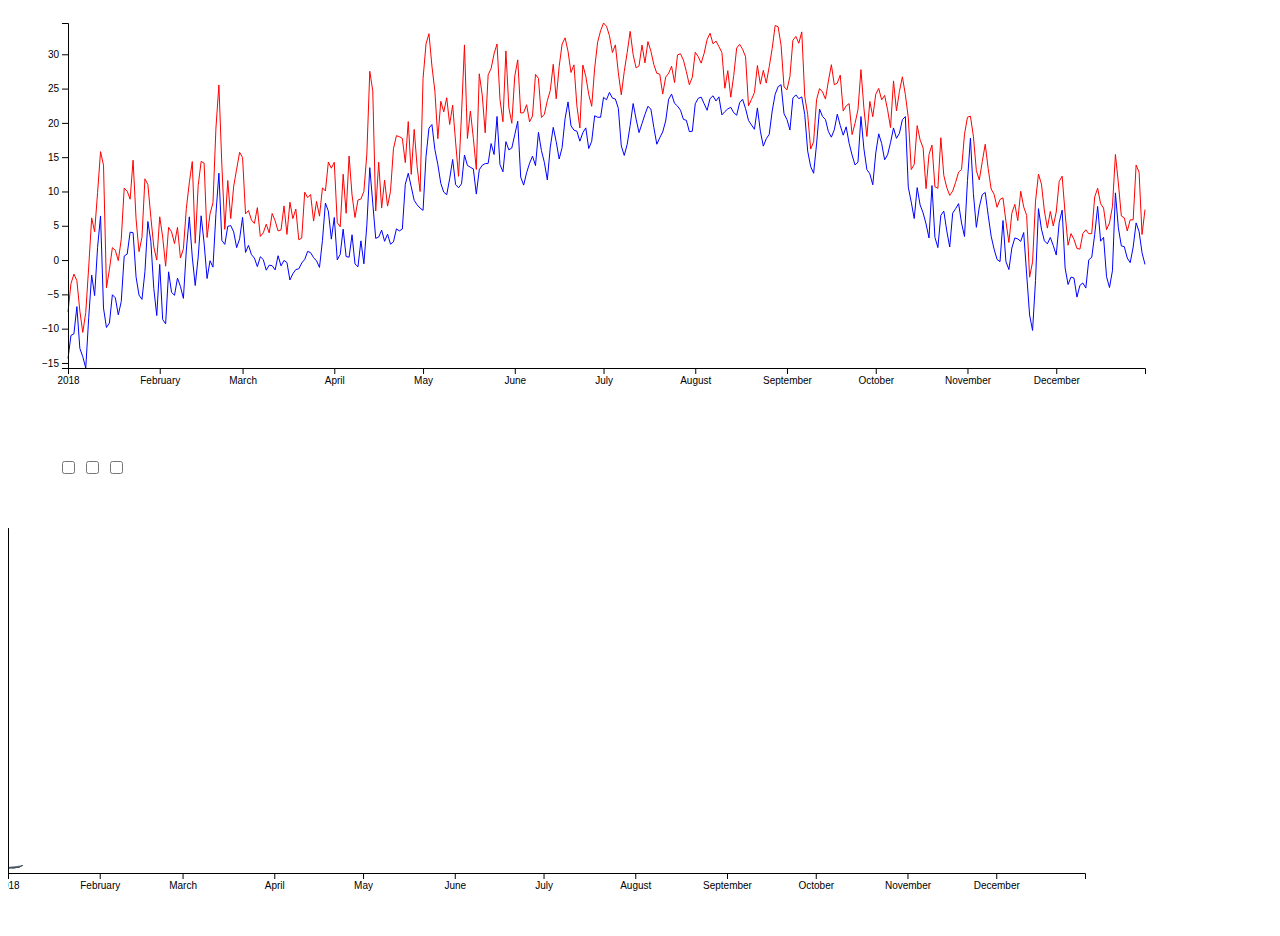
==== HW1/index.html @ 6bb4074a "First commit" ====
<html>
    <head>
        <title>My first Timeline</title>
    </head>
    <body>
        <div id="wrapper">
        </div>
        <div style="margin: 50px;">
            <span onclick="showMedians()">
                <input type="checkbox"></input>
            </span>
            <span onclick="showStd('max')">
                <input type="checkbox"></input>
            </span>
            <span onclick="showStd('min')">
                <input type="checkbox"></input>
            </span>
        </div>
        <div id="dispersion-wrapper">
        </div>
        <script src="./d3.v6.js"></script>
        <script src="./chart.js"></script>
    </body>
</html>
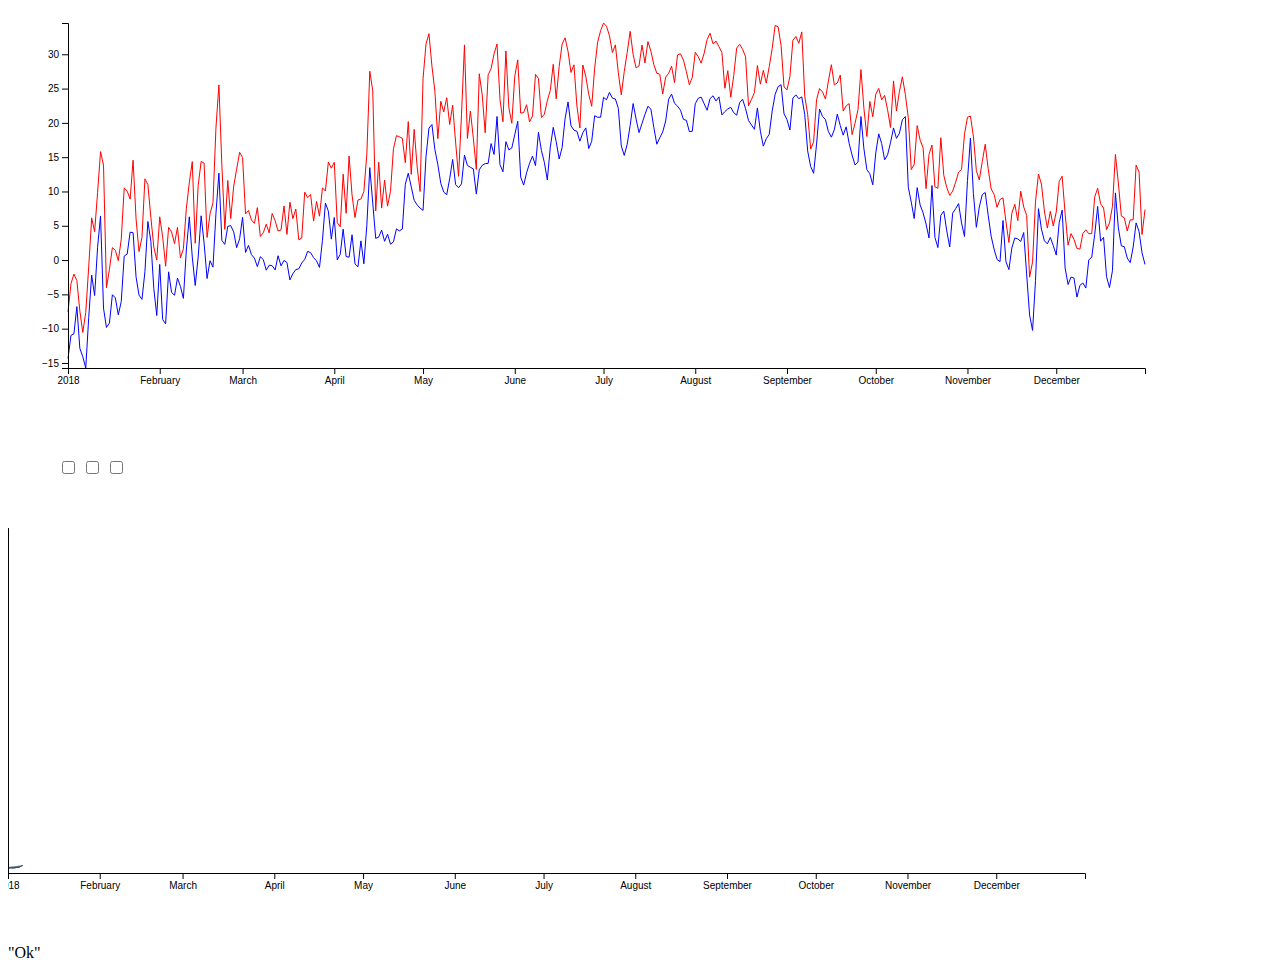
==== commit 1380dd37: "Third commit" ====
--- a/HW1/index.html
+++ b/HW1/index.html
@@ -18,6 +18,8 @@
         </div>
         <div id="dispersion-wrapper">
         </div>
+		<p>"Ok"
+		</p>
         <script src="./d3.v6.js"></script>
         <script src="./chart.js"></script>
     </body>
